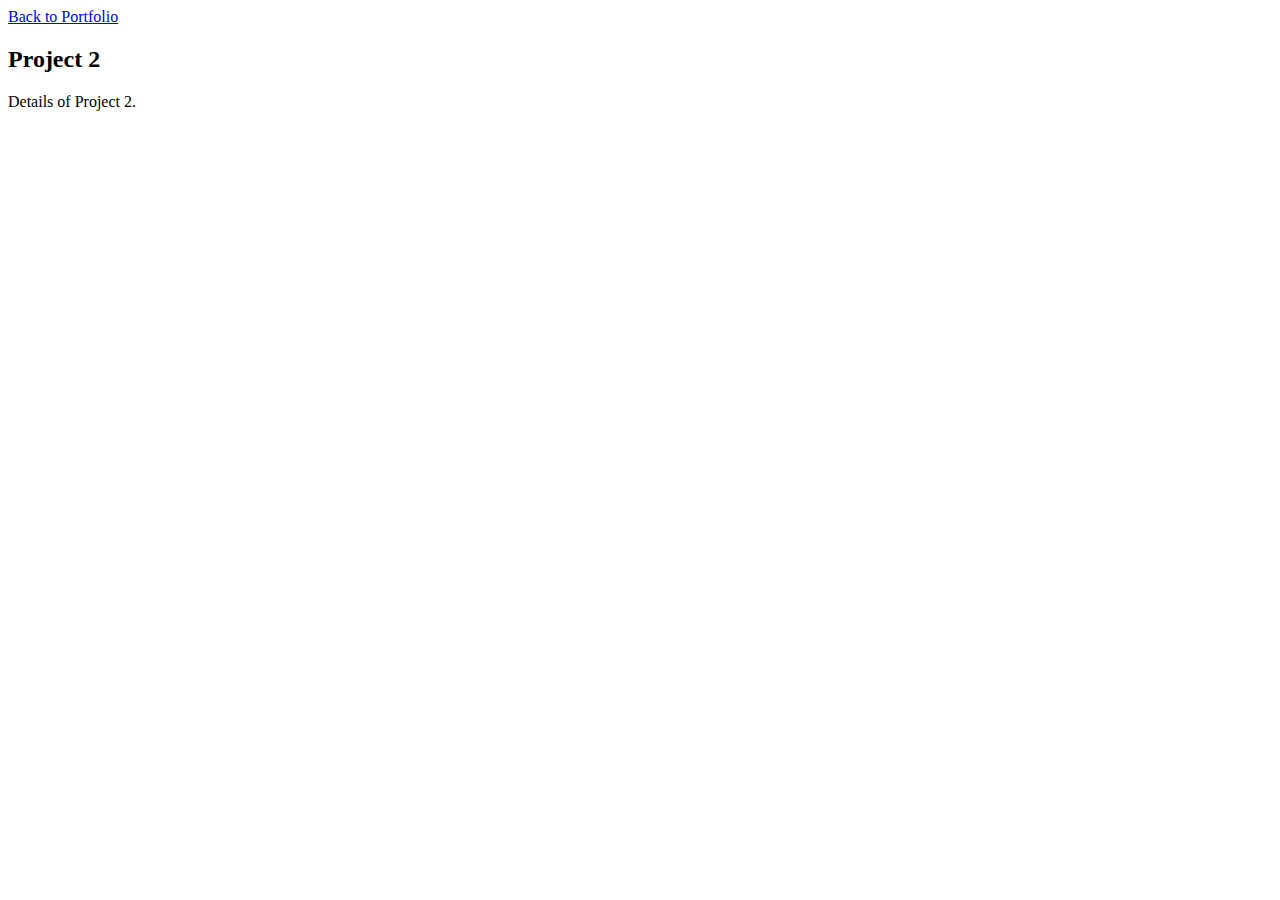
==== odin_project/odin-project.html @ 504b3f12 "add descriptions to project cards" ====
<!DOCTYPE html>
<html lang="en">

<head>
    <meta charset="UTF-8">
    <meta name="viewport" content="width=device-width, initial-scale=1.0">
    <title>Project 2</title>
    <link rel="stylesheet" href="styles.css">
</head>

<body>
    <header>
        <div class="container">
            <a href="index.html">Back to Portfolio</a>
        </div>
    </header>

    <section>
        <div class="container">
            <h2>Project 2</h2>
            <p>Details of Project 2.</p>
            <!-- Add more content related to Project 2 -->
        </div>
    </section>

    <script src="script.js"></script>
</body>

</html>
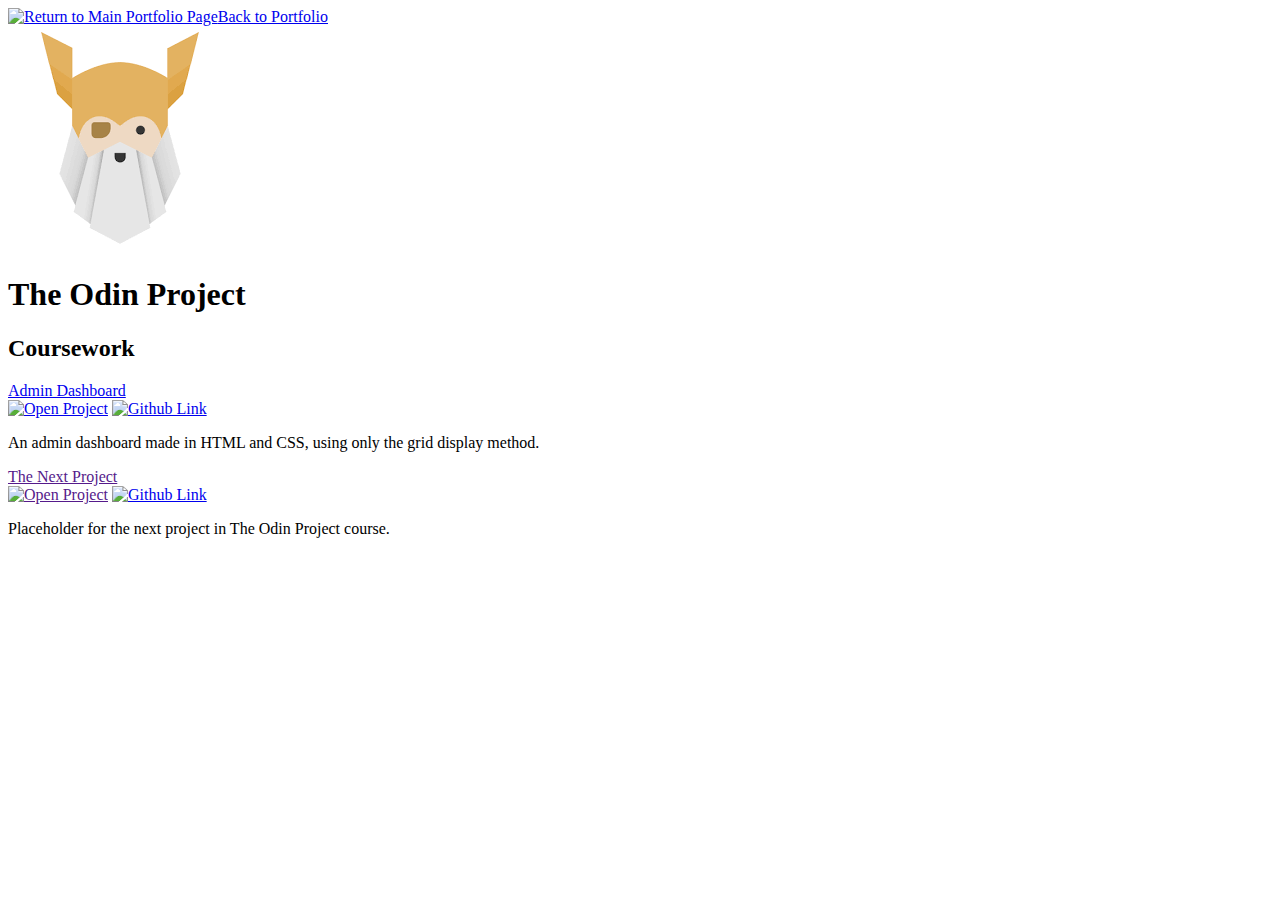
==== commit 3d9e8ae9: "fix odin-admin-dashboard 404 from html file still being named index.html" ====
--- a/odin_project/odin-project.html
+++ b/odin_project/odin-project.html
@@ -4,26 +4,46 @@
 <head>
     <meta charset="UTF-8">
     <meta name="viewport" content="width=device-width, initial-scale=1.0">
-    <title>Project 2</title>
+    <title>Welcome to Derek Kunkel's Portfolio!</title>
     <link rel="stylesheet" href="styles.css">
 </head>
 
 <body>
     <header>
-        <div class="container">
-            <a href="index.html">Back to Portfolio</a>
+        <div class="header-container">
+            <a class="back-link" href="../index.html"><img id="header-back-icon" src="../img/icons/keyboard-backspace.svg" alt="Return to Main Portfolio Page">Back to Portfolio</a>
+            <div class="headshot-background">
+                <img id="head-shot-top" src="../img/project-screenshots/the_odin_project_2.png" alt="Logo for The Odin Project">
+            </div>
+            <h1>The Odin Project</h1>
         </div>
     </header>
 
-    <section>
-        <div class="container">
-            <h2>Project 2</h2>
-            <p>Details of Project 2.</p>
-            <!-- Add more content related to Project 2 -->
+    <section class="projects">
+        <h2 class="project-container-title">Coursework</h2>
+        <div class="project-card-container">
+            <div id="admin-dashboard-card" class="project-card">
+                <a href="./odin-admin-dashboard/odin-admin-dashboard.html">
+                    <div class="project-title">Admin Dashboard</div>
+                </a>
+                <div class="project-card-icons">
+                    <a href="./odin-admin-dashboard/odin-admin-dashboard.html" target="_blank" rel="noopener noreferrer"><img id="project-open-new-icon" class="project-icon" src="../img/icons/open-in-new.svg" alt="Open Project"></a>
+                    <a href="https://github.com/derekkunkel/odin-admin-dashboard" target="_blank" rel="noopener noreferrer"><img id="project-github-icon" class="project-icon" src="../img/icons/github-mark-white.svg" alt="Github Link"></a>
+                </div>
+                <p class="project-description">An admin dashboard made in HTML and CSS, using only the grid display method.</p>
+            </div>
+            <div id="next-project-card" class="project-card">
+                <a href="">
+                    <div class="project-title">The Next Project</div>
+                </a>
+                <div class="project-card-icons">
+                    <a href="" target="_blank" rel="noopener noreferrer"><img id="project-open-new-icon" class="project-icon" src="../img/icons/open-in-new.svg" alt="Open Project"></a>
+                    <a href="https://github.com/derekkunkel" target="_blank" rel="noopener noreferrer"><img id="project-github-icon" class="project-icon" src="../img/icons/github-mark-white.svg" alt="Github Link"></a>
+                </div>
+                <p class="project-description">Placeholder for the next project in The Odin Project course.</p>
+            </div>
         </div>
     </section>
-
-    <script src="script.js"></script>
 </body>
 
 </html>
